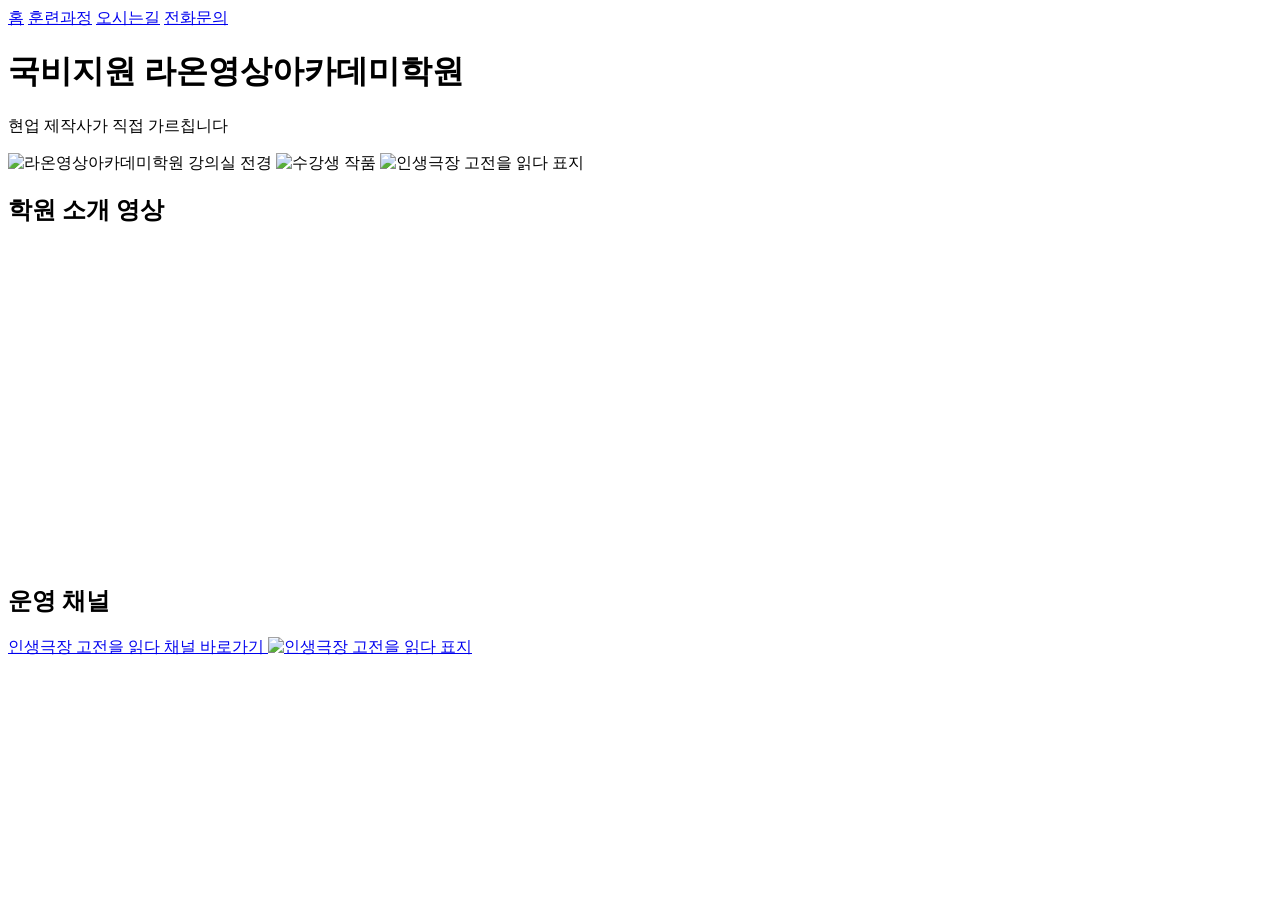
==== index.html @ f88e353c "Add files via upload" ====
<!DOCTYPE html>
<html lang="ko">
<head>
    <meta charset="UTF-8">
    <meta name="viewport" content="width=device-width, initial-scale=1.0">
    <title>라온영상아카데미학원</title>
    <link href="https://fonts.googleapis.com/css2?family=Noto+Serif+KR:wght@400;700&display=swap" rel="stylesheet">
    <link rel="stylesheet" href="style.css">
</head>
<body>
    <nav>
        <a href="index.html">홈</a>
        <a href="courses.html">훈련과정</a>
        <a href="contact.html">오시는길</a>  
        <a href="tel:031-405-0667">전화문의</a>
    </nav>

   <h1>국비지원 라온영상아카데미학원</h1>
    <p>현업 제작사가 직접 가르칩니다</p>
    <img src="images/han.jpg" alt="라온영상아카데미학원 강의실 전경">
    <img src="images/photo.jpg" alt="수강생 작품">
    <img class="poster" src="images/class.jpg" alt="인생극장 고전을 읽다 표지">
    <h2>학원 소개 영상</h2>
<iframe width="560" height="315"
    src="https://www.youtube.com/embed/oTGC2rkcsgg"
    title="라온영상아카데미 학원 홍보영상"
    frameborder="0" allowfullscreen>
</iframe>
   
<h2>운영 채널</h2>
<p>
    <a href="https://youtu.be/my6H7ZCUt2w" target="_blank">인생극장 고전을 읽다 채널 바로가기
        <img src="images/class.jpg" alt="인생극장 고전을 읽다 표지">
    </a>
</p>

</body>
</html>
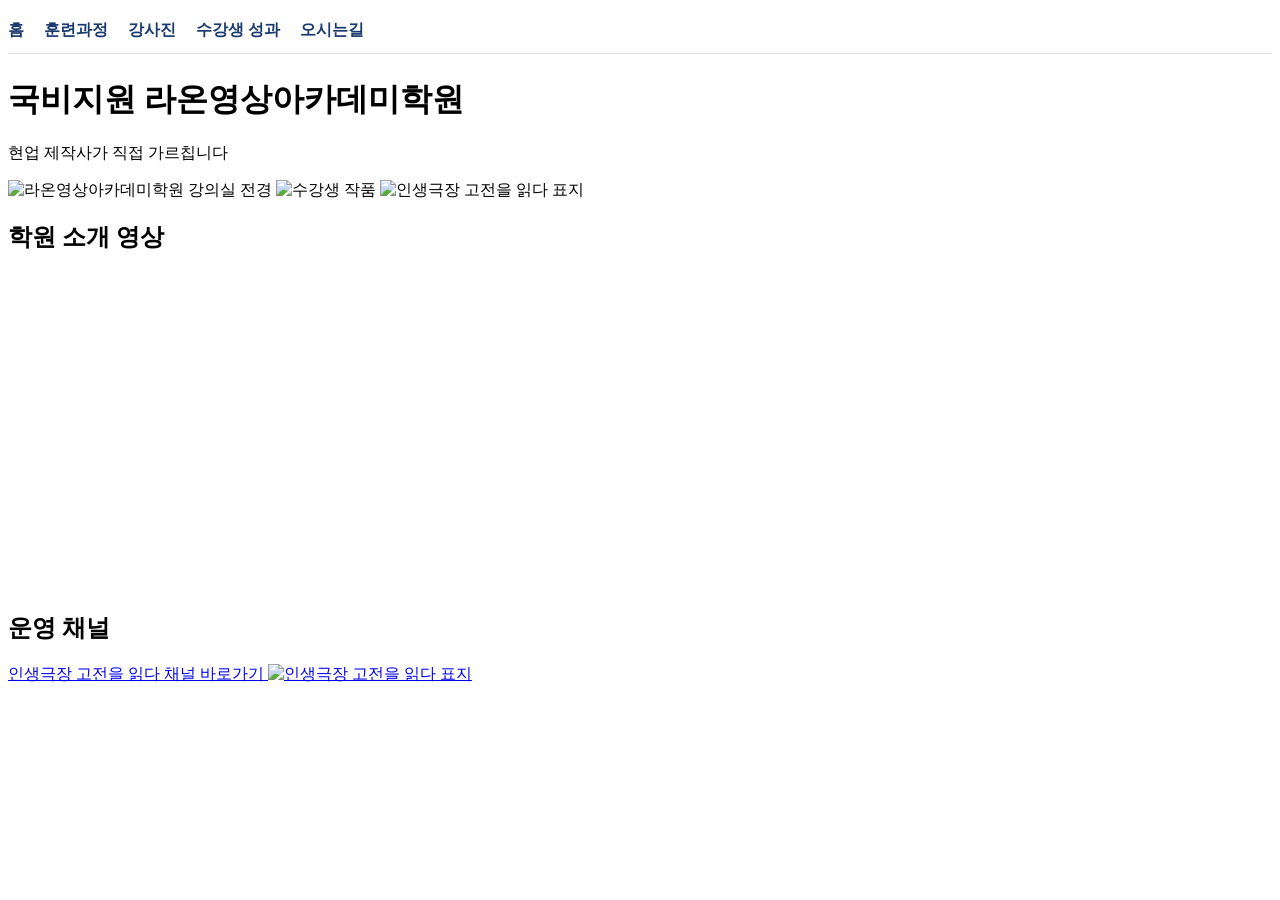
==== commit f7858628: "Add files via upload" ====
--- a/index.html
+++ b/index.html
@@ -8,11 +8,12 @@
     <link rel="stylesheet" href="style.css">
 </head>
 <body>
-    <nav>
+     <nav>
         <a href="index.html">홈</a>
         <a href="courses.html">훈련과정</a>
-        <a href="contact.html">오시는길</a>  
-        <a href="tel:031-405-0667">전화문의</a>
+        <a href="about.html">강사진</a>
+        <a href="portfolio.html">수강생 성과</a>
+        <a href="contact.html">오시는길</a>
     </nav>
 
    <h1>국비지원 라온영상아카데미학원</h1>
--- a/style.css
+++ b/style.css
@@ -0,0 +1,41 @@
+ol {
+            background-color: #f5f7fa;
+            padding: 16px 16px 16px 48px;
+            border-radius: 8px;
+        }
+        .card-box {
+            display: flex;
+            gap: 16px;
+        }
+        .card {
+            flex: 1;
+            background-color: #f5f7fa;
+            border-radius: 8px;
+            padding: 16px;
+        }
+        @media (max-width: 600px) {
+            .card-box {
+                flex-direction: column;
+            }
+        }
+                nav {
+            display: flex;
+            gap: 20px;
+            padding: 12px 0;
+            border-bottom: 1px solid #ddd;
+            margin-bottom: 24px;
+        }
+        nav a {
+            color: #1a3a6e;
+            text-decoration: none;
+            font-weight: bold;
+        }
+        map {
+    aspect-ratio: 4 / 3;
+    border: 0;
+}
+.form {
+    aspect-ratio: auto;
+    height: 900px;
+    border: 0;
+}
